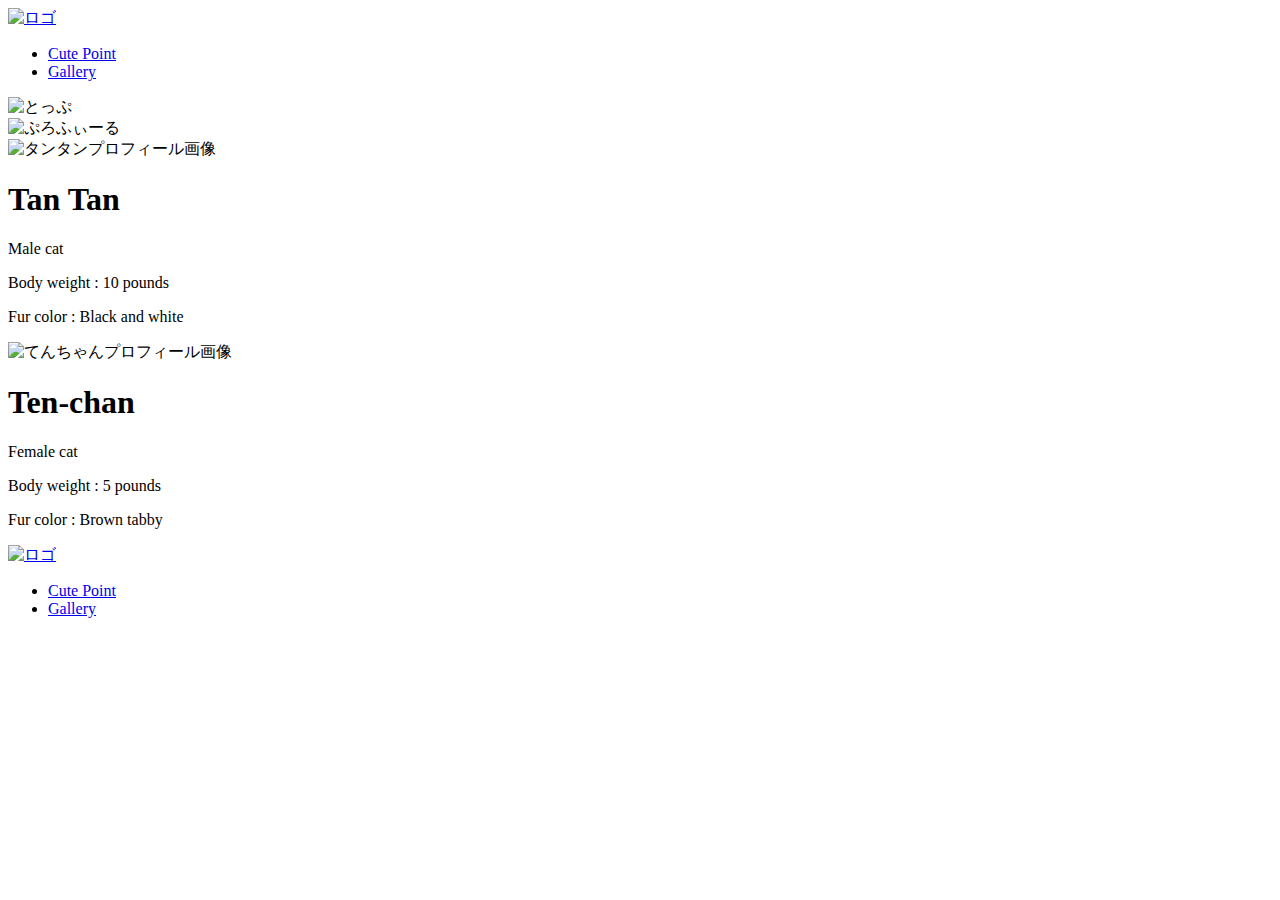
==== index.html @ e2c751b4 "Create index.html" ====
<!DOCTYPE html>
<html lang="ja" dir="ltr">
  <head>
    <meta charset="utf-8">
    <title>SPACE CAT</title>
    <link rel="stylesheet" href="css/styles.css">
  </head>

  <body>
  <!-- ここからヘッダー -->
    <header>
      <div class="header">
        <div class="header-wrapper">
        <div class="logo">
          <a href="index.html"><img src="image/logob.png" alt="ロゴ"></a>
        </div>
        <div class="navigation-h">
          <ul>
            <li><a href="cutepoint.html">Cute Point</a></li>
            <li><a href="gallery.html">Gallery</a></li>
          </ul>
        </div>
        </div>
      </div>
    </header>
<!-- ここまでヘッダー -->


<!-- ここからメインコンテンツ -->
  <div class="contents">
    <div class="contents-top">
      <img src="image/topimage.jpg" alt="とっぷ">
    </div>
    <div class="contents-maine">
      <img src="image/spacecatsprofile.png" alt="ぷろふぃーる" class="profilelogo">

      <div class="profile tantan">
        <img src="image/tantanprofileimage.png" alt="タンタンプロフィール画像">
        <h1>Tan Tan</h1>
        <p>Male cat</p>
        <p>Body weight : 10 pounds</p>
        <p>Fur color : Black and white</p>
      </div>

      <div class="profile tenchan">
        <img src="image/tenprofileimage.png" alt="てんちゃんプロフィール画像">
        <h1>Ten-chan</h1>
        <p>Female cat</p>
        <p>Body weight : 5 pounds</p>
        <p>Fur color : Brown tabby</p>
      </div>
    </div>
  </div>
<!-- ここまでメインコンテンツ -->


<!-- ここからフッター -->
    <footer>
        <div class="footer-wrapper">
        <div class="logo-f">
          <a href="index.html"><img src="image/logob.png" alt="ロゴ"></a>
        </div>
        <div class="navigation-f">
          <ul>
            <li><a href="cutepoint.html">Cute Point</a></li>
            <li><a href="gallery.html">Gallery</a></li>
          </ul>
        </div>
        </div>
    </footer>
<!-- ここまでフッター -->
  </body>
</html>
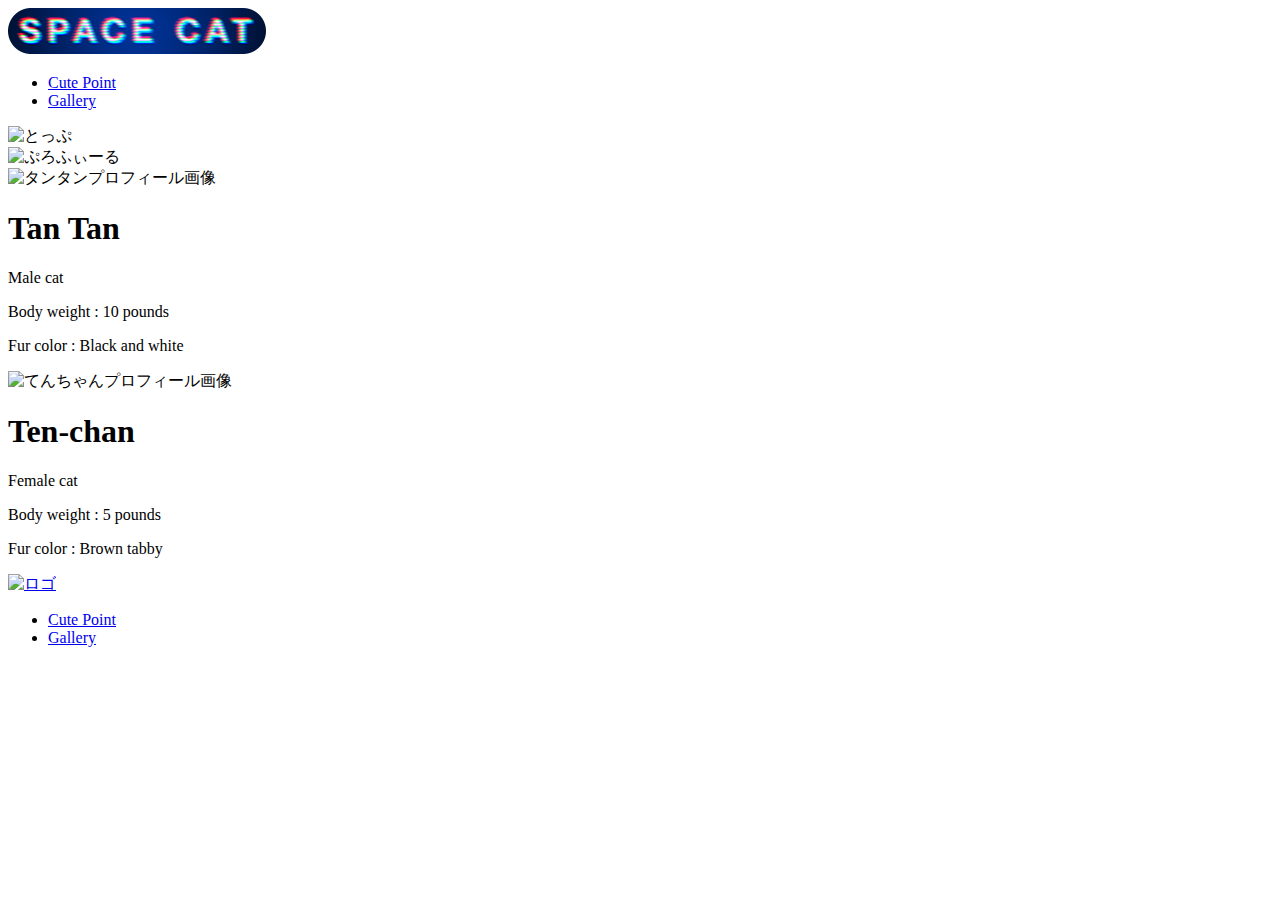
==== commit 04afd235: "Update index.html" ====
--- a/index.html
+++ b/index.html
@@ -12,7 +12,7 @@
       <div class="header">
         <div class="header-wrapper">
         <div class="logo">
-          <a href="index.html"><img src="image/logob.png" alt="ロゴ"></a>
+          <a href="index.html"><img src="logob.png" alt="ロゴ"></a>
         </div>
         <div class="navigation-h">
           <ul>
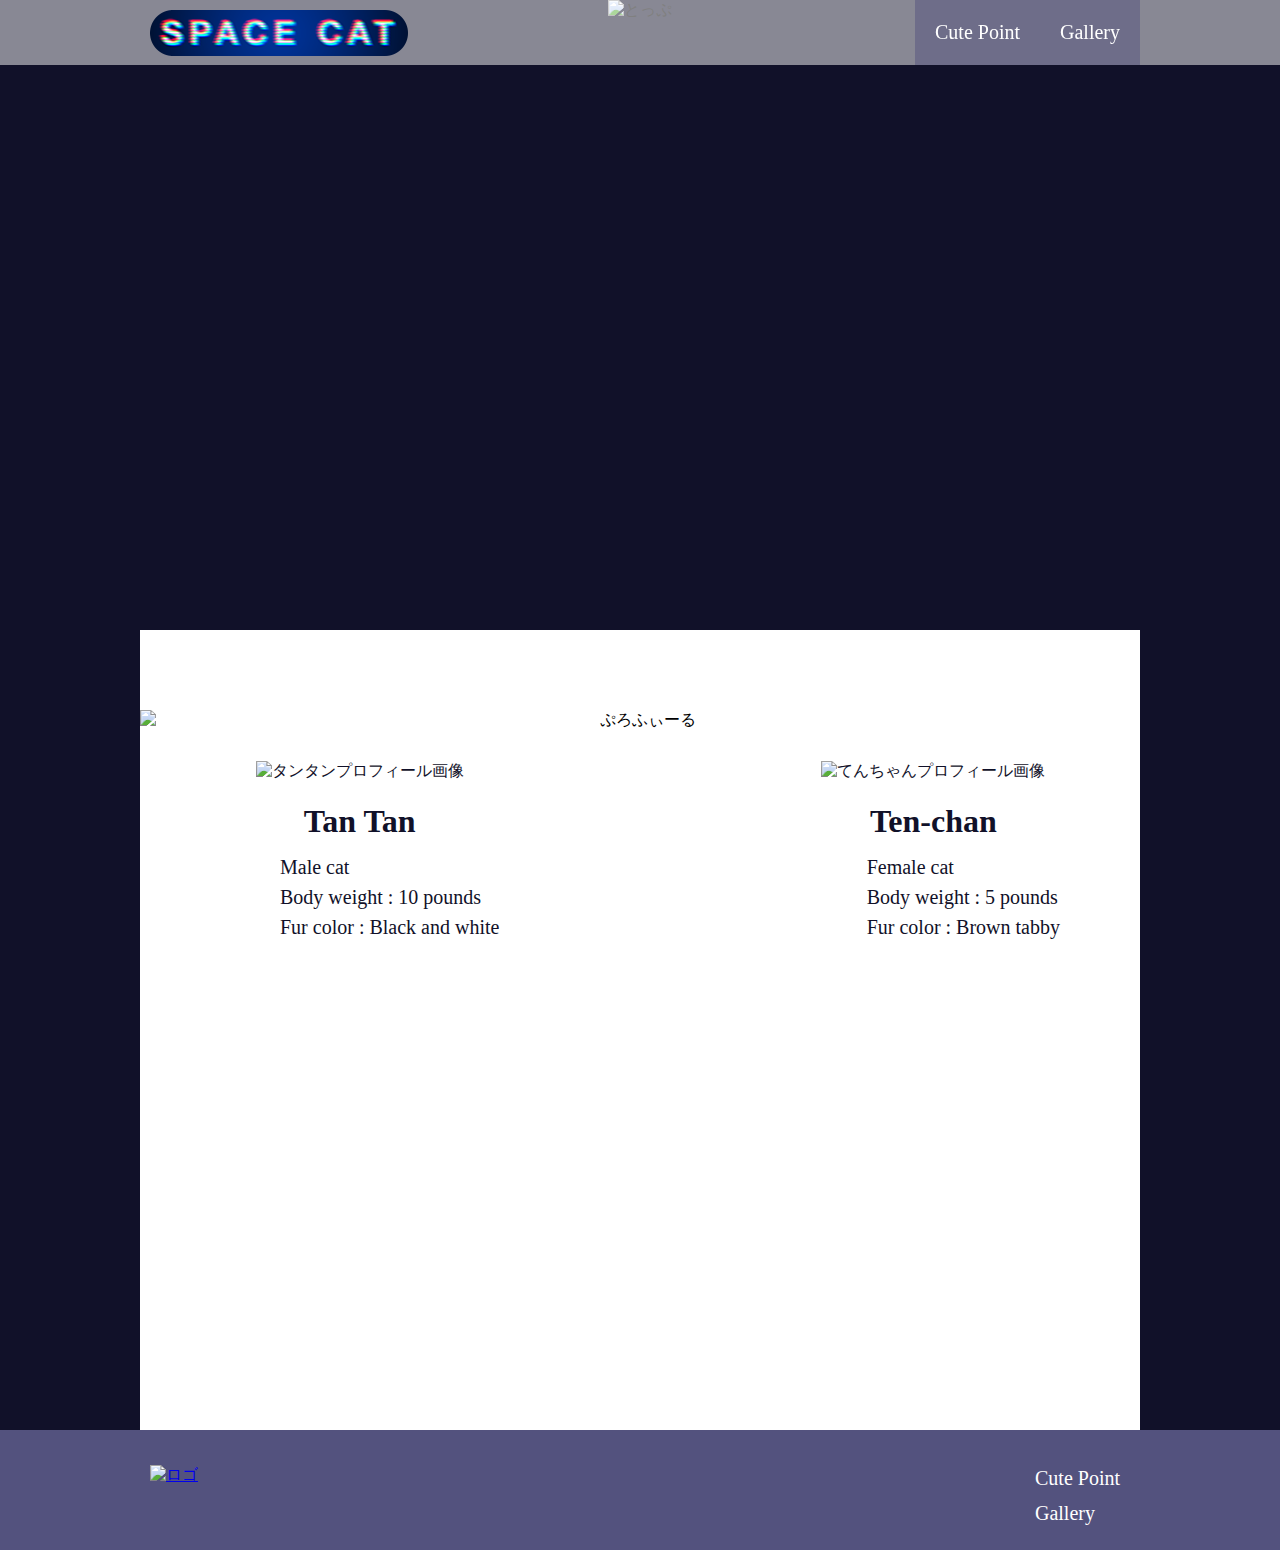
==== commit f0b3dcb9: "Update index.html" ====
--- a/index.html
+++ b/index.html
@@ -3,7 +3,7 @@
   <head>
     <meta charset="utf-8">
     <title>SPACE CAT</title>
-    <link rel="stylesheet" href="css/styles.css">
+    <link rel="stylesheet" href="styles.css">
   </head>
 
   <body>
--- a/styles.css
+++ b/styles.css
@@ -0,0 +1,152 @@
+/* ここからヘッダー */
+body{
+  margin:0;
+  padding:0;
+  font-family: "Hiragino Kaku Gothic ProN";
+}
+
+header{
+  text-align:center;
+}
+
+
+.header{
+  background-color: rgba(255,255,255,0.5);
+  height: 65px;
+  position: fixed;
+  top:0px;
+  width:100%;
+
+}
+
+.header-wrapper{
+  width:1000px;
+  margin:auto;
+}
+
+.logo{
+float:left;
+margin:10px 0 0 10px;
+}
+
+.navigation-h{
+  float:right;
+
+  height:65px;
+  font-size: 0px;
+}
+
+
+.navigation-h li{
+  font-size:20px;
+  display: inline-block;
+  padding:0 20px;
+  background-color: rgba(83, 82, 126, 0.5);
+}
+
+.navigation-h li:hover{
+ background-color: rgba(83, 82, 126, 0.8);
+ transition: all 0.5s;
+}
+
+.navigation-h a {
+  color:white;
+  text-decoration: none;
+  line-height: 65px;
+  display: block;
+}
+
+/* ここまでヘッダー */
+
+
+
+
+/* ここからメインコンテンツ */
+.contents{
+  background-color: #111129;
+}
+
+.contents-top{
+  text-align:center;
+  height:630px;
+}
+
+.contents-maine{
+  margin:auto;
+  background-color:white;
+  width:1000px;
+  height:800px;
+  text-align: center;
+
+}
+
+.profilelogo{
+  padding:80px 0 30px 0;
+  display: block;
+  margin:auto;
+}
+
+.profile{
+  color:#111129;;
+}
+
+
+.profile p{
+  text-align: left;
+  font-size:20px;
+  line-height: 10px;
+  padding-left:60px;
+}
+
+
+.tantan{
+  float:left;
+  margin-left: 80px;
+  background-color: white;
+}
+
+.tenchan{
+  float:right;
+  margin-right: 80px;
+  background-color: white;
+}
+
+/* ここまでメインコンテンツ */
+
+
+
+/* ここからフッター */
+footer{
+  background-color: #53527e;
+  height:120px;
+}
+
+.footer-wrapper{
+  padding:15px;
+  width:1000px;
+  margin:auto;
+}
+
+.logo-f{
+float:left;
+margin:20px 0 0 10px;
+}
+
+.navigation-f a {
+  color:white;
+  text-decoration: none;
+}
+
+.navigation-f ul{
+  margin-right:20px;
+  float:right;
+}
+
+.navigation-f li{
+  list-style: none;
+  font-size:20px;
+  line-height: 35px;
+}
+
+
+/* ここまでフッター */
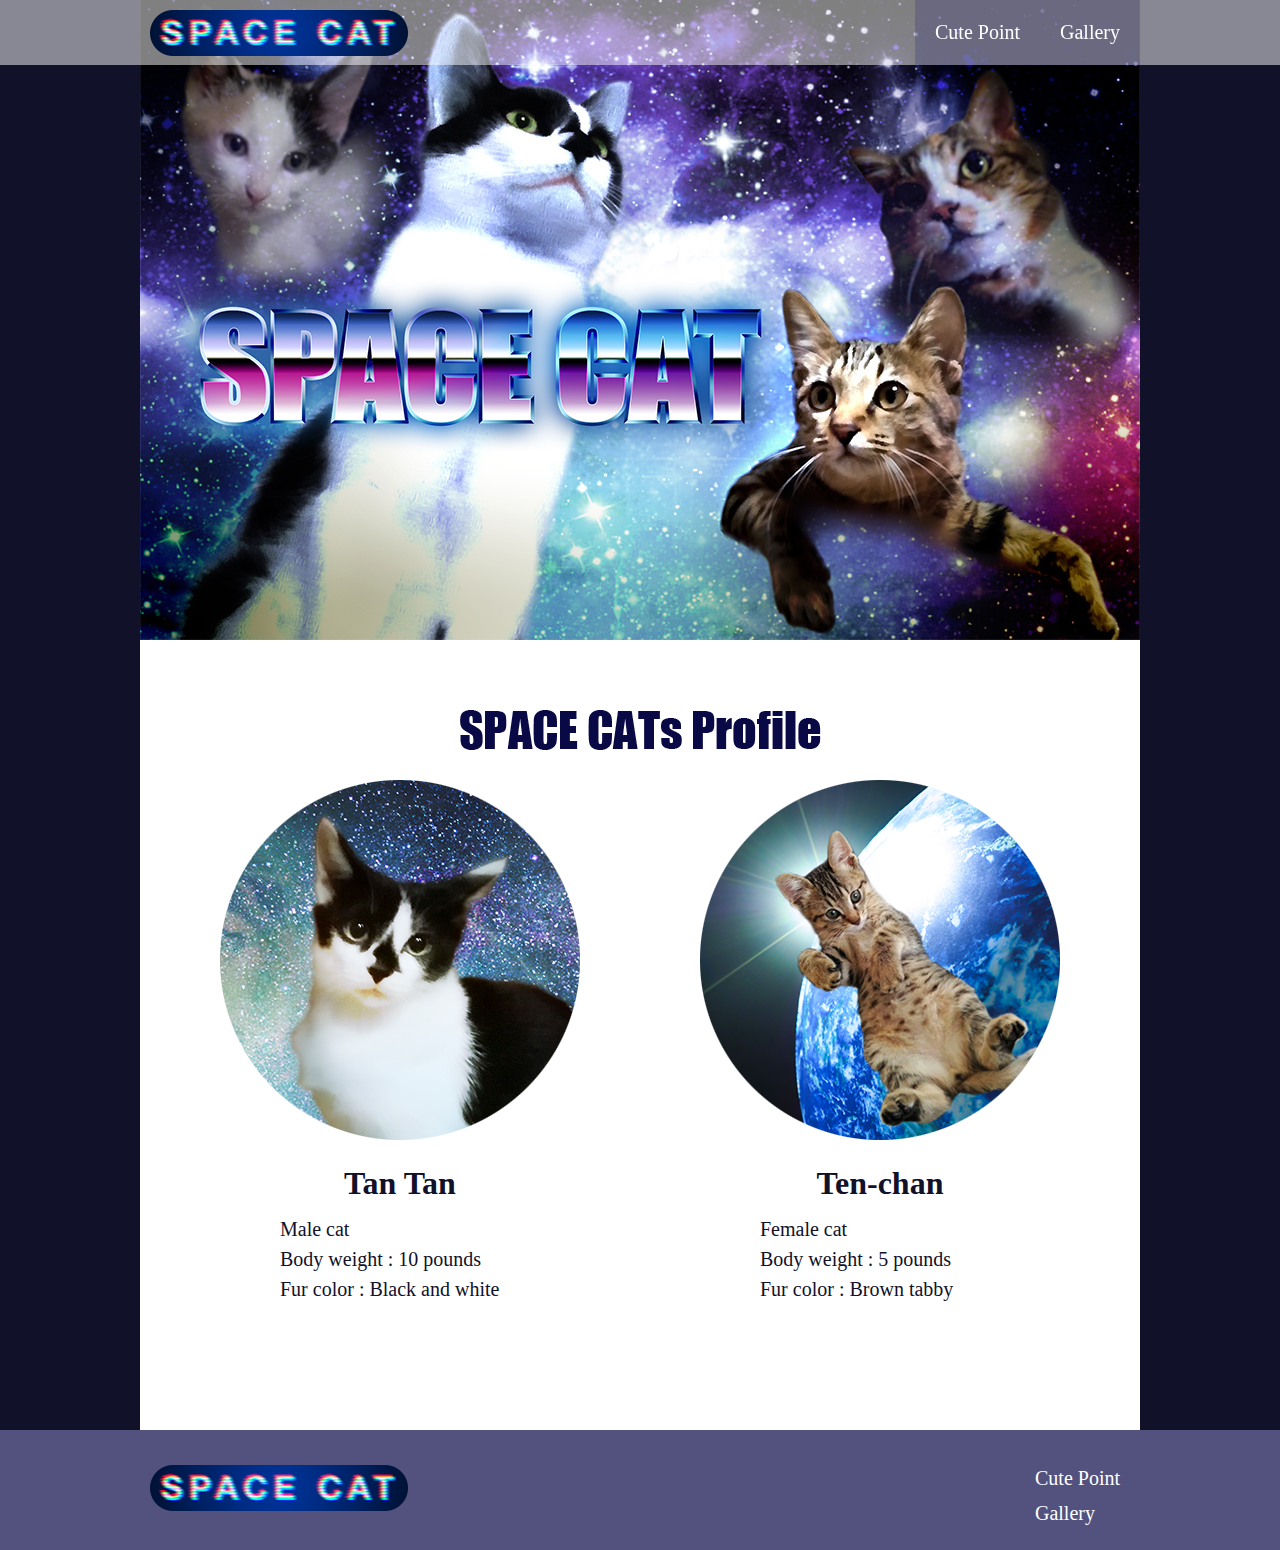
==== commit 5766c837: "Update index.html" ====
--- a/index.html
+++ b/index.html
@@ -29,13 +29,13 @@
 <!-- ここからメインコンテンツ -->
   <div class="contents">
     <div class="contents-top">
-      <img src="image/topimage.jpg" alt="とっぷ">
+      <img src="topimage.jpg" alt="とっぷ">
     </div>
     <div class="contents-maine">
-      <img src="image/spacecatsprofile.png" alt="ぷろふぃーる" class="profilelogo">
+      <img src="spacecatsprofile.png" alt="ぷろふぃーる" class="profilelogo">
 
       <div class="profile tantan">
-        <img src="image/tantanprofileimage.png" alt="タンタンプロフィール画像">
+        <img src="tantanprofileimage.png" alt="タンタンプロフィール画像">
         <h1>Tan Tan</h1>
         <p>Male cat</p>
         <p>Body weight : 10 pounds</p>
@@ -43,7 +43,7 @@
       </div>
 
       <div class="profile tenchan">
-        <img src="image/tenprofileimage.png" alt="てんちゃんプロフィール画像">
+        <img src="tenprofileimage.png" alt="てんちゃんプロフィール画像">
         <h1>Ten-chan</h1>
         <p>Female cat</p>
         <p>Body weight : 5 pounds</p>
@@ -58,7 +58,7 @@
     <footer>
         <div class="footer-wrapper">
         <div class="logo-f">
-          <a href="index.html"><img src="image/logob.png" alt="ロゴ"></a>
+          <a href="index.html"><img src="logob.png" alt="ロゴ"></a>
         </div>
         <div class="navigation-f">
           <ul>
